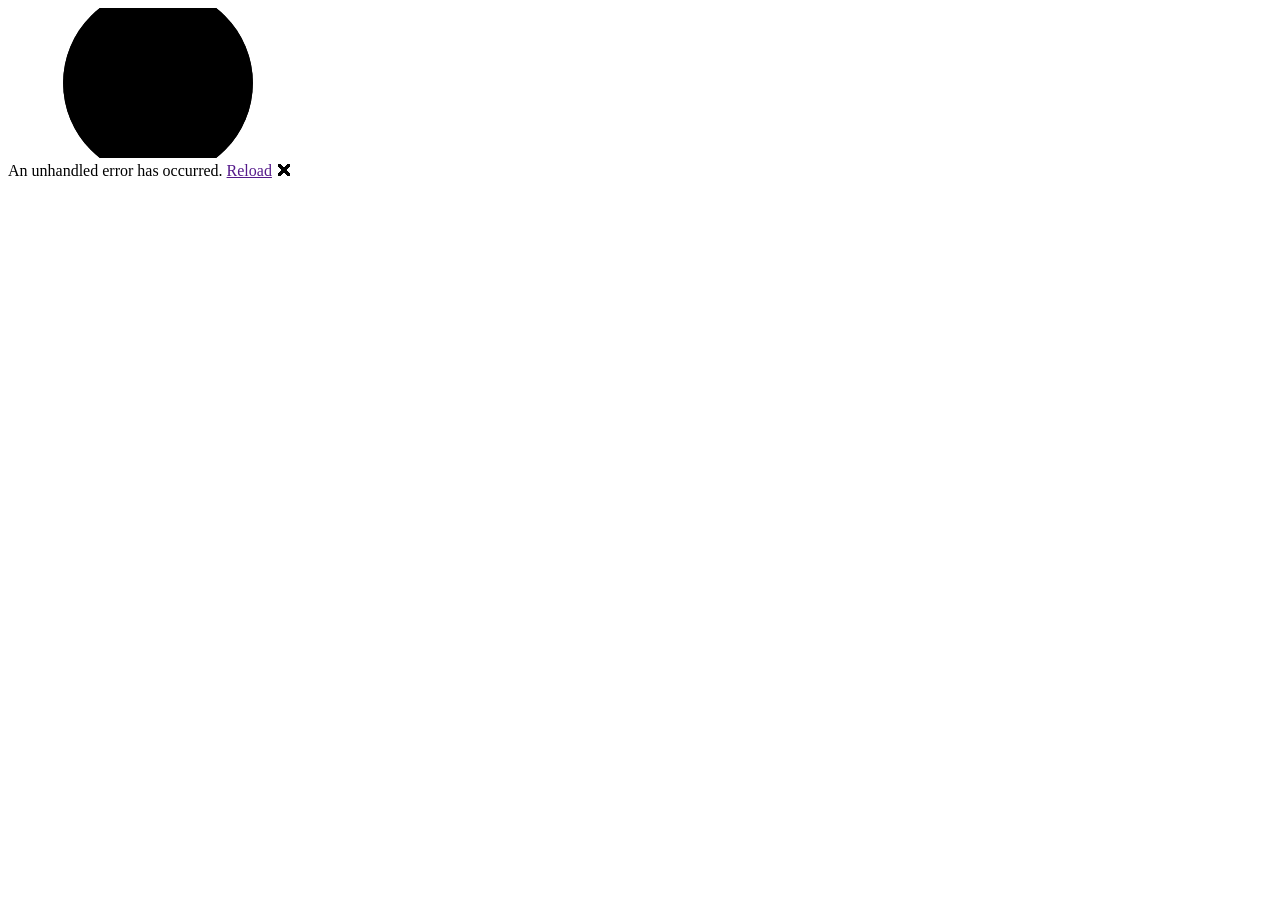
==== CheckPointClient/wwwroot/index.html @ ccf1462e "Add project files." ====
<!DOCTYPE html>
<html lang="en">

<head>
    <meta charset="utf-8" />
    <meta name="viewport" content="width=device-width, initial-scale=1.0" />
    <title>CheckPointClient</title>
    <base href="/" />
    <link rel="stylesheet" href="css/app.css" />
    <!-- If you add any scoped CSS files, uncomment the following to load them
    <link href="CheckPointClient.styles.css" rel="stylesheet" /> -->
    <link href="manifest.webmanifest" rel="manifest" />
    <link rel="apple-touch-icon" sizes="512x512" href="icon-512.png" />
    <link rel="apple-touch-icon" sizes="192x192" href="icon-192.png" />
</head>

<body>
    <div id="app">
        <svg class="loading-progress">
            <circle r="40%" cx="50%" cy="50%" />
            <circle r="40%" cx="50%" cy="50%" />
        </svg>
        <div class="loading-progress-text"></div>
    </div>

    <div id="blazor-error-ui">
        An unhandled error has occurred.
        <a href="" class="reload">Reload</a>
        <a class="dismiss">🗙</a>
    </div>
    <script src="_framework/blazor.webassembly.js"></script>
    <script>navigator.serviceWorker.register('service-worker.js');</script>
</body>

</html>
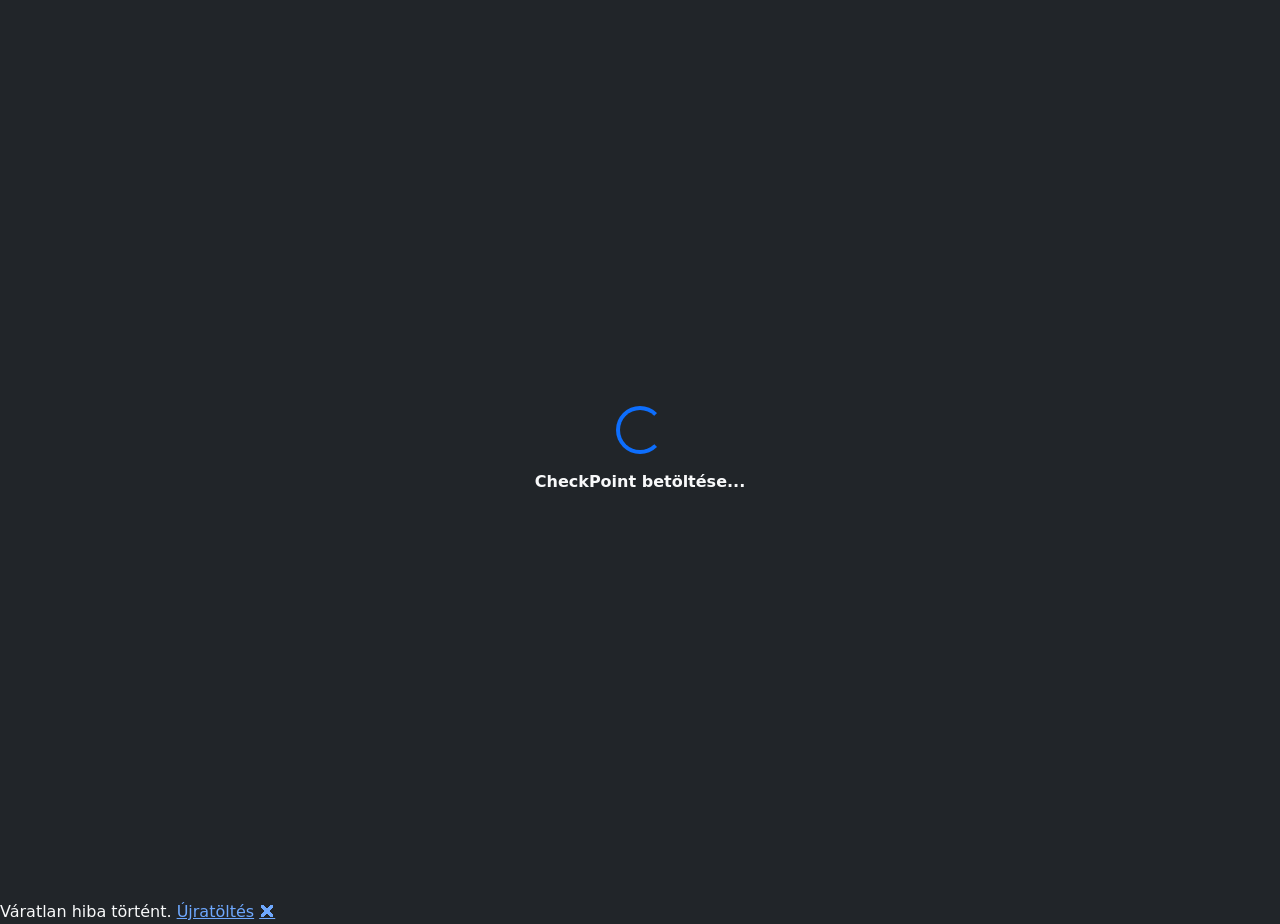
==== commit 7e7c4850: "Ver. 0.1" ====
--- a/CheckPointClient/wwwroot/index.html
+++ b/CheckPointClient/wwwroot/index.html
@@ -1,35 +1,46 @@
 <!DOCTYPE html>
-<html lang="en">
+<html lang="hu" data-bs-theme="dark">
 
 <head>
     <meta charset="utf-8" />
     <meta name="viewport" content="width=device-width, initial-scale=1.0" />
-    <title>CheckPointClient</title>
+    <title>CheckPoint - Tanulói Felület</title>
     <base href="/" />
+    <!-- Bootstrap 5.3 CSS a sötét mód támogatásához -->
+    <link href="https://cdn.jsdelivr.net/npm/bootstrap@5.3.2/dist/css/bootstrap.min.css" rel="stylesheet">
+    <!-- Bootstrap Icons -->
+    <link rel="stylesheet" href="https://cdn.jsdelivr.net/npm/bootstrap-icons@1.11.1/font/bootstrap-icons.css">
     <link rel="stylesheet" href="css/app.css" />
-    <!-- If you add any scoped CSS files, uncomment the following to load them
-    <link href="CheckPointClient.styles.css" rel="stylesheet" /> -->
     <link href="manifest.webmanifest" rel="manifest" />
     <link rel="apple-touch-icon" sizes="512x512" href="icon-512.png" />
     <link rel="apple-touch-icon" sizes="192x192" href="icon-192.png" />
 </head>
 
-<body>
+<body class="bg-dark text-light">
     <div id="app">
-        <svg class="loading-progress">
-            <circle r="40%" cx="50%" cy="50%" />
-            <circle r="40%" cx="50%" cy="50%" />
-        </svg>
-        <div class="loading-progress-text"></div>
+        <!-- Betöltő animáció sötét háttérrel -->
+        <div class="d-flex flex-column justify-content-center align-items-center" style="height: 100vh;">
+            <div class="spinner-border text-primary" role="status" style="width: 3rem; height: 3rem;"></div>
+            <div class="mt-3 fw-bold">CheckPoint betöltése...</div>
+        </div>
     </div>
 
     <div id="blazor-error-ui">
-        An unhandled error has occurred.
-        <a href="" class="reload">Reload</a>
+        Váratlan hiba történt.
+        <a href="" class="reload">Újratöltés</a>
         <a class="dismiss">🗙</a>
     </div>
     <script src="_framework/blazor.webassembly.js"></script>
-    <script>navigator.serviceWorker.register('service-worker.js');</script>
+    <script>
+        // Biztonságosabb ServiceWorker regisztráció
+        if ('serviceWorker' in navigator && window.location.protocol.startsWith('http')) {
+            navigator.serviceWorker.register('service-worker.js').catch(function (err) {
+                console.warn('ServiceWorker regisztráció kihagyva vagy sikertelen: ', err);
+            });
+        } else {
+            console.log('ServiceWorker nem támogatott ebben a környezetben.');
+        }
+    </script>
 </body>
 
-</html>
+</html>
